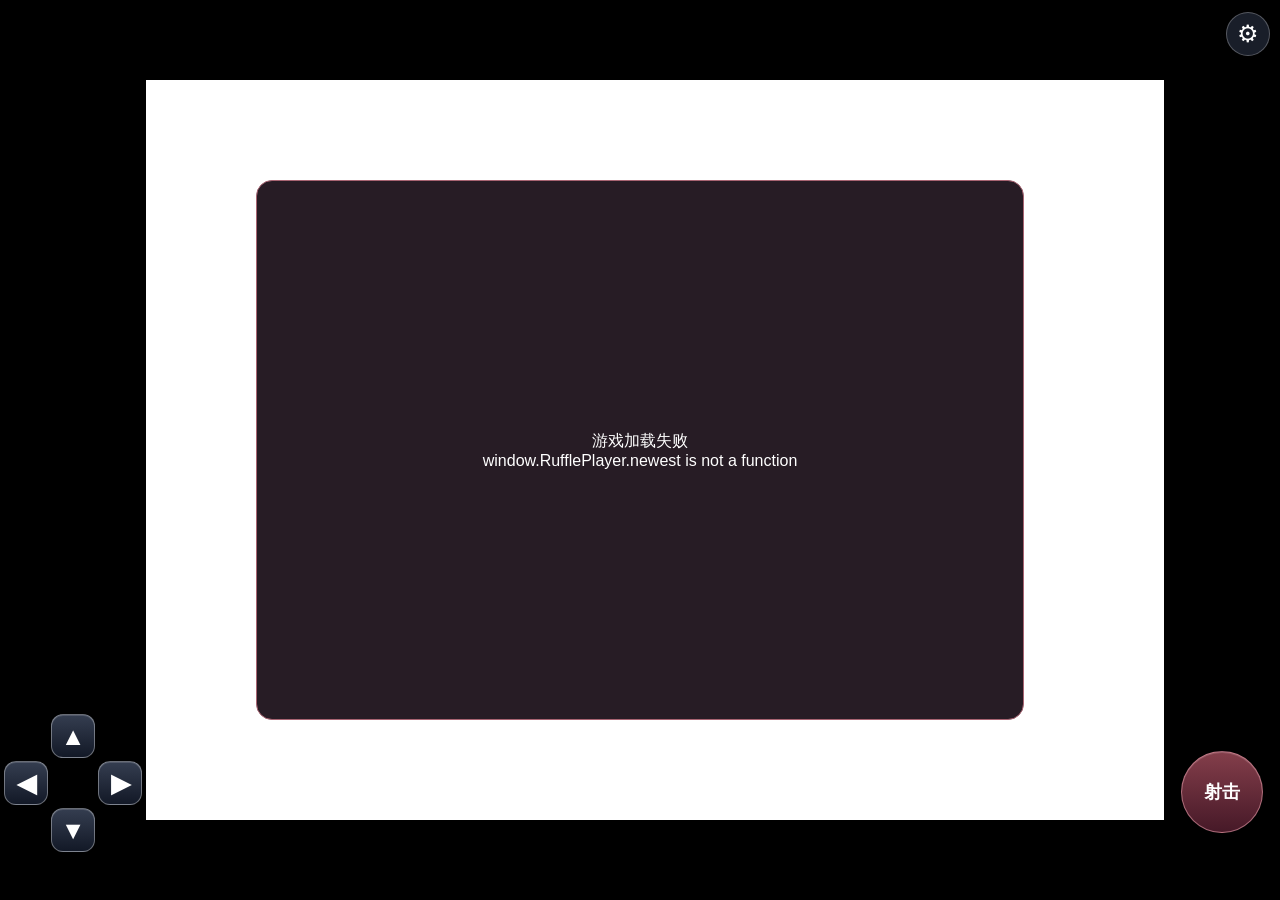
==== games/snowman/Web/index.html @ dc2c82b0 "Add faithful Deep Freeze iOS adaptation with touch controls and optional infinite lives" ====
<!doctype html>
<html lang="zh-Hans">
<head>
  <meta charset="utf-8">
  <meta name="viewport" content="width=device-width,initial-scale=1,maximum-scale=1,user-scalable=no,viewport-fit=cover">
  <meta name="color-scheme" content="dark">
  <title>圣诞雪球人</title>
  <link rel="stylesheet" href="controls.css">
  <script>window.RufflePlayer={config:{autoplay:'on',unmuteOverlay:'hidden',splashScreen:false,showSwfDownload:false,contextMenu:'off',allowScriptAccess:true,letterbox:'on',logLevel:'error',quality:'high',scale:'showAll',forceScale:true,preferredRenderer:'webgl'}};</script>
  <script src="runtime/ruffle.js" defer></script>
  <script src="host.js" defer></script>
</head>
<body>
  <main id="play-area" aria-label="圣诞雪球人游戏">
    <aside class="rail left-rail" aria-label="方向控制">
      <div class="dpad">
        <button class="control up" data-key="38" aria-label="向上跳跃">▲</button>
        <button class="control left" data-key="37" aria-label="向左移动">◀</button>
        <button class="control right" data-key="39" aria-label="向右移动">▶</button>
        <button class="control down" data-key="40" aria-label="向下穿过平台">▼</button>
      </div>
    </aside>
    <div id="stage-area"><div id="game" aria-label="原版游戏画面"></div></div>
    <aside class="rail right-rail" aria-label="射击和辅助控制">
      <button id="settings" class="settings" aria-label="辅助设置" title="辅助设置">⚙</button>
      <button class="control fire" data-key="32" aria-label="按住射击">射击</button>
      <span id="cheat-indicator" aria-live="polite" hidden>无限生命</span>
    </aside>
  </main>
  <div id="settings-backdrop" hidden></div>
  <dialog id="cheat-dialog" aria-labelledby="cheat-title">
    <h1 id="cheat-title">辅助设置</h1>
    <label class="cheat-option"><span>无限生命</span><input id="cheat-switch" type="checkbox" role="switch"></label>
    <p>默认关闭。开启后，受伤不会消耗生命。</p>
    <button id="close-settings">返回游戏</button>
  </dialog>
  <div id="fatal-error" role="alert" hidden></div>
</body>
</html>
---- games/snowman/Web/controls.css ----
:root{font-family:-apple-system,BlinkMacSystemFont,"PingFang SC",sans-serif;color:#fff;background:#000;-webkit-user-select:none;user-select:none;-webkit-touch-callout:none;overscroll-behavior:none}
*{box-sizing:border-box;-webkit-tap-highlight-color:transparent}
html,body{margin:0;width:100%;height:100%;overflow:hidden;touch-action:none}
body{padding:env(safe-area-inset-top) env(safe-area-inset-right) env(safe-area-inset-bottom) env(safe-area-inset-left)}
button,input{font:inherit}
button{touch-action:none;cursor:pointer;-webkit-appearance:none;appearance:none;color:inherit}
#play-area{display:grid;grid-template-columns:146px minmax(0,1fr) clamp(82px,11vw,116px);width:100%;height:100%;gap:0}
.rail{position:relative;display:flex;align-items:flex-end;justify-content:center;padding:0 4px clamp(18px,8vh,48px)}
#stage-area{display:flex;min-width:0;min-height:0;align-items:center;justify-content:center;overflow:hidden}
#game{position:relative;flex:none;overflow:hidden;touch-action:none;background:#fff}
ruffle-player{display:block;width:100%;height:100%;outline:none}
.dpad{display:grid;grid-template-columns:repeat(3,44px);grid-template-rows:repeat(3,44px);width:138px;max-width:138px;aspect-ratio:1;gap:3px}
.control{display:flex;align-items:center;justify-content:center;border:1px solid #ffffff5c;background:linear-gradient(#3c465be0,#151c2ce0);box-shadow:0 2px 0 #0009,inset 0 1px 0 #ffffff24;border-radius:12px;min-width:0;min-height:44px;font-size:clamp(18px,2.7vw,25px);font-weight:600;outline:none}
.control.held{background:linear-gradient(#637598,#35425b);border-color:#d2e3ff;transform:translateY(1px);box-shadow:0 1px 0 #0009}
.up{grid-column:2;grid-row:1}.left{grid-column:1;grid-row:2}.right{grid-column:3;grid-row:2}.down{grid-column:2;grid-row:3}
.fire{width:clamp(64px,8vw,82px);height:clamp(64px,8vw,82px);border-radius:50%;font-size:18px;margin-bottom:19px;background:linear-gradient(#964755e0,#501c2de0);border-color:#ffb1c080}
.fire.held{background:linear-gradient(#c8717c,#934052);border-color:#ffe7eb}
.settings{position:absolute;right:10px;top:12px;display:flex;align-items:center;justify-content:center;width:44px;height:44px;background:#191e29;border:1px solid #ffffff42;border-radius:50%;font-size:24px;line-height:1}
#cheat-indicator{position:absolute;bottom:10px;font-size:11px;color:#ffdf8e;white-space:nowrap}
[hidden]{display:none!important}
dialog{border:1px solid #ffffff4d;border-radius:20px;background:#1c2230;color:#fff;width:min(340px,85vw);padding:22px;box-shadow:0 16px 80px #0009;touch-action:manipulation}
dialog::backdrop{background:#0008}
dialog h1{font-size:20px;margin:0 0 22px}dialog p{font-size:13px;line-height:1.6;color:#bcc5d5;margin:16px 0 22px}
.cheat-option{display:flex;align-items:center;justify-content:space-between;font-size:17px;gap:25px}
#cheat-switch{width:48px;height:28px;accent-color:#66b788}
#close-settings{display:block;width:100%;padding:12px;border-radius:12px;border:1px solid #ffffff46;background:#33415c;font-size:16px}
#fatal-error{position:fixed;inset:20%;display:flex;align-items:center;justify-content:center;text-align:center;padding:24px;color:#fff;background:#271c25;border:1px solid #a86472;border-radius:16px;white-space:pre-wrap;z-index:5}
@media(max-height:320px){.rail{padding-bottom:6px}.dpad{max-width:138px}.control{min-height:44px}.settings{top:4px}.fire{margin-bottom:6px}dialog{padding:16px}dialog h1{margin-bottom:12px}dialog p{margin:10px 0}}

dialog:not([open]){display:none}
#settings-backdrop{position:fixed;inset:0;background:#0008;z-index:3}
dialog.dialog-fallback{position:fixed;left:50%;top:50%;transform:translate(-50%,-50%);margin:0;z-index:4}
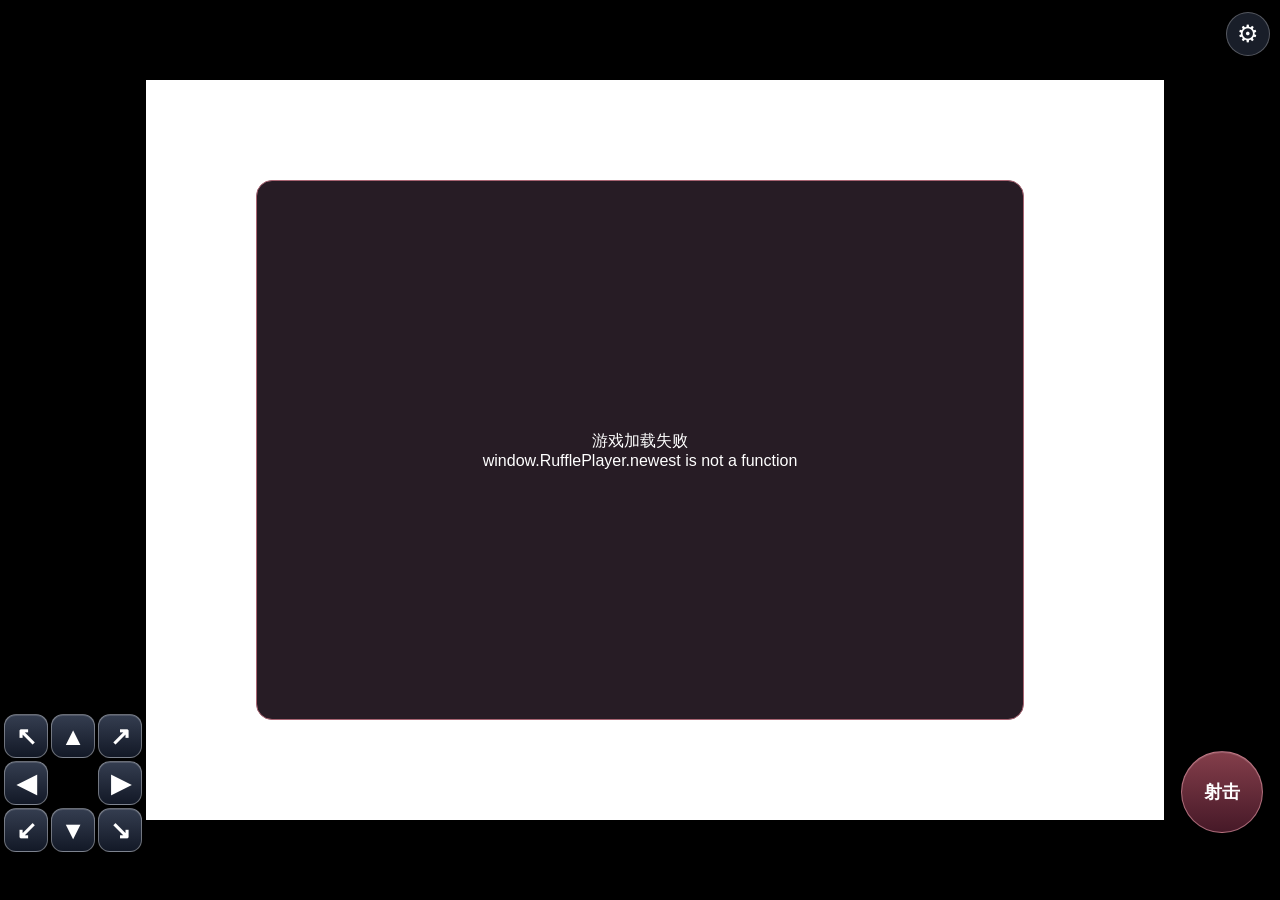
==== commit 59817f93: "Add adjustable nine-button layout and independent invincibility option" ====
--- a/games/snowman/Web/index.html
+++ b/games/snowman/Web/index.html
@@ -8,22 +8,27 @@
   <link rel="stylesheet" href="controls.css">
   <script>window.RufflePlayer={config:{autoplay:'on',unmuteOverlay:'hidden',splashScreen:false,showSwfDownload:false,contextMenu:'off',allowScriptAccess:true,letterbox:'on',logLevel:'error',quality:'high',scale:'showAll',forceScale:true,preferredRenderer:'webgl'}};</script>
   <script src="runtime/ruffle.js" defer></script>
+  <script src="controls-layout.js" defer></script>
   <script src="host.js" defer></script>
 </head>
 <body>
   <main id="play-area" aria-label="圣诞雪球人游戏">
     <aside class="rail left-rail" aria-label="方向控制">
       <div class="dpad">
-        <button class="control up" data-key="38" aria-label="向上跳跃">▲</button>
-        <button class="control left" data-key="37" aria-label="向左移动">◀</button>
-        <button class="control right" data-key="39" aria-label="向右移动">▶</button>
-        <button class="control down" data-key="40" aria-label="向下穿过平台">▼</button>
+        <button class="control up-left" data-control="up-left" data-keys="37,38" aria-label="左上">↖</button>
+        <button class="control up" data-control="38" data-key="38" aria-label="向上跳跃">▲</button>
+        <button class="control up-right" data-control="up-right" data-keys="39,38" aria-label="右上">↗</button>
+        <button class="control left" data-control="37" data-key="37" aria-label="向左移动">◀</button>
+        <button class="control right" data-control="39" data-key="39" aria-label="向右移动">▶</button>
+        <button class="control down-left" data-control="down-left" data-keys="37,40" aria-label="左下">↙</button>
+        <button class="control down" data-control="40" data-key="40" aria-label="向下穿过平台">▼</button>
+        <button class="control down-right" data-control="down-right" data-keys="39,40" aria-label="右下">↘</button>
       </div>
     </aside>
     <div id="stage-area"><div id="game" aria-label="原版游戏画面"></div></div>
     <aside class="rail right-rail" aria-label="射击和辅助控制">
       <button id="settings" class="settings" aria-label="辅助设置" title="辅助设置">⚙</button>
-      <button class="control fire" data-key="32" aria-label="按住射击">射击</button>
+      <button class="control fire" data-control="32" data-key="32" aria-label="按住射击">射击</button>
       <span id="cheat-indicator" aria-live="polite" hidden>无限生命</span>
     </aside>
   </main>
@@ -32,8 +37,42 @@
     <h1 id="cheat-title">辅助设置</h1>
     <label class="cheat-option"><span>无限生命</span><input id="cheat-switch" type="checkbox" role="switch"></label>
     <p>默认关闭。开启后，受伤不会消耗生命。</p>
+    <label class="cheat-option invincible-option"><span>无敌</span><input id="invincible-switch" type="checkbox" role="switch"></label>
+    <p>默认关闭。免疫敌人伤害，并保留道具强化。</p>
+    <div class="layout-setting">
+      <h2>虚拟按键</h2>
+      <p>每个按键都可拖动位置、单独调整大小。</p>
+      <button id="adjust-controls">调整按键布局</button>
+    </div>
     <button id="close-settings">返回游戏</button>
   </dialog>
+  <section id="layout-editor" aria-label="按键布局编辑" hidden>
+    <div class="editor-heading"><strong>调整按键</strong><span>拖动位置 · 点选后调整大小</span></div>
+    <div class="control-picker" aria-label="选择按键">
+      <button data-select-control="up-left" aria-label="选择左上">↖</button>
+      <button data-select-control="38" aria-label="选择跳跃">▲</button>
+      <button data-select-control="up-right" aria-label="选择右上">↗</button>
+      <button data-select-control="37" aria-label="选择左移">◀</button>
+      <button data-select-control="39" aria-label="选择右移">▶</button>
+      <button data-select-control="down-left" aria-label="选择左下">↙</button>
+      <button data-select-control="40" aria-label="选择下落">▼</button>
+      <button data-select-control="down-right" aria-label="选择右下">↘</button>
+      <button data-select-control="32" aria-label="选择射击">射击</button>
+    </div>
+    <div class="size-setting">
+      <span id="selected-control-name"></span>
+      <button id="control-smaller" aria-label="缩小选中的按键">−</button>
+      <input id="control-size" type="range" min="44" max="120" step="1" aria-label="选中按键大小">
+      <button id="control-larger" aria-label="放大选中的按键">＋</button>
+      <output id="control-size-value" for="control-size"></output>
+    </div>
+    <div class="editor-actions">
+      <button id="reset-selected-position">当前键归位</button>
+      <button id="reset-layout">恢复默认</button>
+      <button id="cancel-layout">取消</button>
+      <button id="save-layout">保存布局</button>
+    </div>
+  </section>
   <div id="fatal-error" role="alert" hidden></div>
 </body>
 </html>
--- a/games/snowman/Web/controls.css
+++ b/games/snowman/Web/controls.css
@@ -1,6 +1,7 @@
 :root{font-family:-apple-system,BlinkMacSystemFont,"PingFang SC",sans-serif;color:#fff;background:#000;-webkit-user-select:none;user-select:none;-webkit-touch-callout:none;overscroll-behavior:none}
 *{box-sizing:border-box;-webkit-tap-highlight-color:transparent}
-html,body{margin:0;width:100%;height:100%;overflow:hidden;touch-action:none}
+html,body{margin:0;width:100%;height:100%;overflow:hidden;touch-action:manipulation}
+#play-area{touch-action:none}
 body{padding:env(safe-area-inset-top) env(safe-area-inset-right) env(safe-area-inset-bottom) env(safe-area-inset-left)}
 button,input{font:inherit}
 button{touch-action:none;cursor:pointer;-webkit-appearance:none;appearance:none;color:inherit}
@@ -13,6 +14,7 @@
 .control{display:flex;align-items:center;justify-content:center;border:1px solid #ffffff5c;background:linear-gradient(#3c465be0,#151c2ce0);box-shadow:0 2px 0 #0009,inset 0 1px 0 #ffffff24;border-radius:12px;min-width:0;min-height:44px;font-size:clamp(18px,2.7vw,25px);font-weight:600;outline:none}
 .control.held{background:linear-gradient(#637598,#35425b);border-color:#d2e3ff;transform:translateY(1px);box-shadow:0 1px 0 #0009}
 .up{grid-column:2;grid-row:1}.left{grid-column:1;grid-row:2}.right{grid-column:3;grid-row:2}.down{grid-column:2;grid-row:3}
+.up-left{grid-column:1;grid-row:1}.up-right{grid-column:3;grid-row:1}.down-left{grid-column:1;grid-row:3}.down-right{grid-column:3;grid-row:3}
 .fire{width:clamp(64px,8vw,82px);height:clamp(64px,8vw,82px);border-radius:50%;font-size:18px;margin-bottom:19px;background:linear-gradient(#964755e0,#501c2de0);border-color:#ffb1c080}
 .fire.held{background:linear-gradient(#c8717c,#934052);border-color:#ffe7eb}
 .settings{position:absolute;right:10px;top:12px;display:flex;align-items:center;justify-content:center;width:44px;height:44px;background:#191e29;border:1px solid #ffffff42;border-radius:50%;font-size:24px;line-height:1}
@@ -30,3 +32,30 @@
 dialog:not([open]){display:none}
 #settings-backdrop{position:fixed;inset:0;background:#0008;z-index:3}
 dialog.dialog-fallback{position:fixed;left:50%;top:50%;transform:translate(-50%,-50%);margin:0;z-index:4}
+.control.layout-positioned{position:fixed;z-index:2;margin:0;min-height:44px;font-size:clamp(18px,calc(var(--control-size)*.45),46px)}
+.fire.layout-positioned{font-size:clamp(18px,calc(var(--control-size)*.26),30px)}
+.editing-controls .control{z-index:5;cursor:move;touch-action:none}
+.control.layout-selected{outline:3px solid #8acfff;outline-offset:3px}
+.settings{z-index:3}
+.layout-setting{border-top:1px solid #ffffff29;padding-top:12px;margin:0 0 16px}
+.layout-setting h2{font-size:16px;margin:0}
+.layout-setting p{margin:8px 0 10px}
+#adjust-controls{width:100%;min-height:42px;border:1px solid #819bb3;background:#263e56;border-radius:10px}
+button:disabled{opacity:.45}
+dialog{max-height:calc(100% - 24px);overflow-y:auto;touch-action:pan-y;-webkit-overflow-scrolling:touch}
+#layout-editor{position:fixed;top:max(8px,env(safe-area-inset-top));left:50%;transform:translateX(-50%);width:min(640px,calc(100% - 24px));z-index:6;padding:12px 16px;border:1px solid #8acfff73;border-radius:16px;background:#162236f5;box-shadow:0 8px 40px #0009;touch-action:manipulation}
+.editor-heading{display:flex;align-items:center;justify-content:space-between;gap:12px;font-size:15px}
+.editor-heading span{font-size:12px;color:#c1d3e4}
+.control-picker{display:flex;gap:4px;margin:8px 0}
+.control-picker button{flex:1;min-width:0;height:34px;border:1px solid #ffffff35;border-radius:8px;background:#2a354a}
+.control-picker button[aria-pressed="true"]{border-color:#91d3ff;background:#38628b}
+.size-setting{display:flex;align-items:center;gap:8px;font-size:12px}
+#selected-control-name{width:84px;flex:none}
+.size-setting button{width:36px;height:34px;border:1px solid #ffffff42;background:#283e5b;border-radius:8px;font-size:21px}
+#control-size{flex:1;min-width:40px;height:34px;accent-color:#8bcfff;touch-action:pan-x}
+#control-size-value{min-width:46px;text-align:right;font-variant-numeric:tabular-nums}
+.editor-actions{display:flex;gap:8px;margin-top:8px;justify-content:flex-end}
+.editor-actions button{border:1px solid #ffffff42;border-radius:8px;min-height:34px;padding:4px 16px;background:#2a354a}
+.editor-actions #save-layout{background:#336a53;border-color:#a6dfc2}
+.invincible-option{margin-top:16px}
+@media(max-height:360px){#layout-editor{padding:8px 12px}.editor-heading span{font-size:11px}.control-picker{margin:5px 0}.editor-actions{margin-top:5px}}
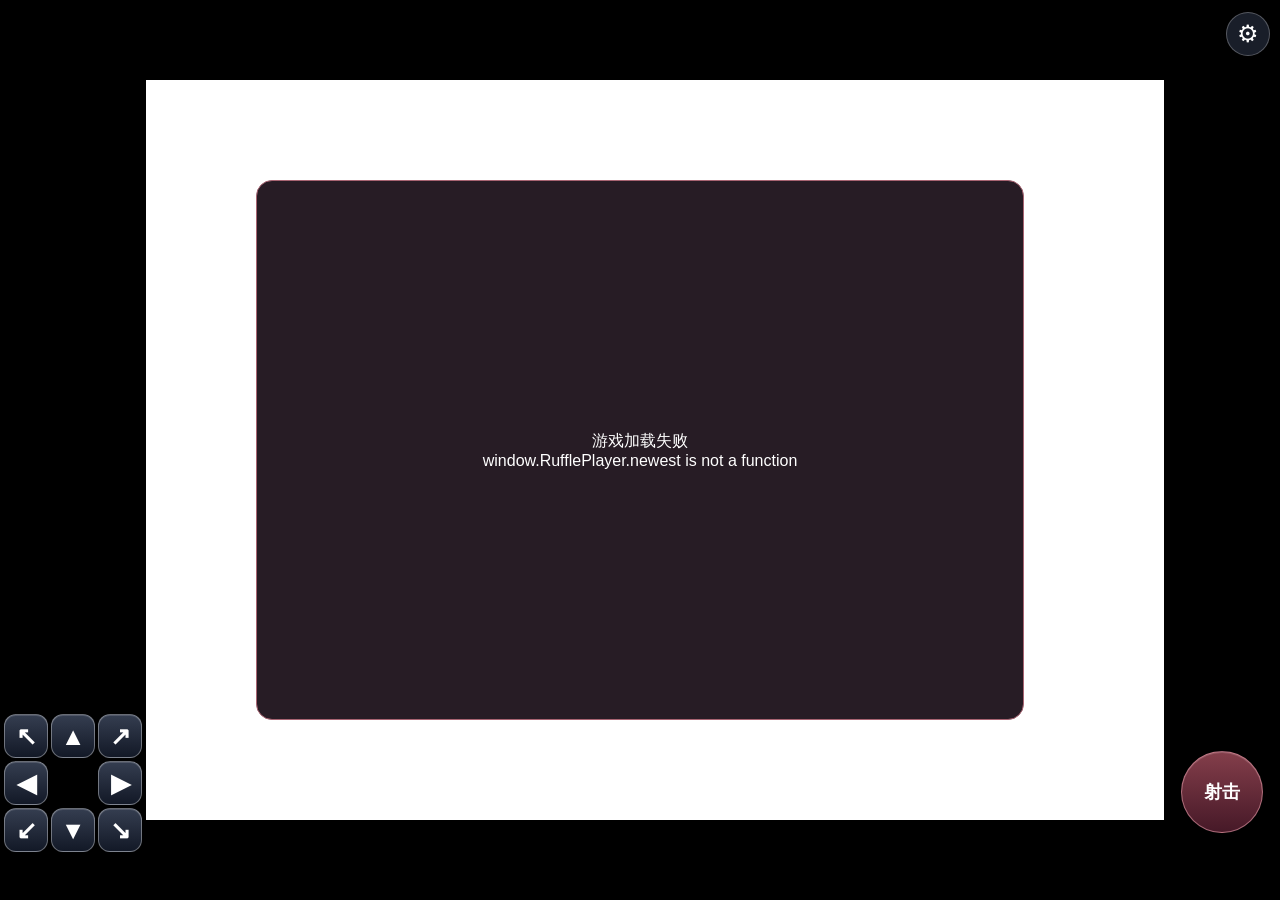
==== commit 001c8b68: "Unify assistance menu cards and switch sizing in Snowman 1.0.2" ====
--- a/games/snowman/Web/index.html
+++ b/games/snowman/Web/index.html
@@ -34,17 +34,24 @@
   </main>
   <div id="settings-backdrop" hidden></div>
   <dialog id="cheat-dialog" aria-labelledby="cheat-title">
-    <h1 id="cheat-title">辅助设置</h1>
-    <label class="cheat-option"><span>无限生命</span><input id="cheat-switch" type="checkbox" role="switch"></label>
-    <p>默认关闭。开启后，受伤不会消耗生命。</p>
-    <label class="cheat-option invincible-option"><span>无敌</span><input id="invincible-switch" type="checkbox" role="switch"></label>
-    <p>默认关闭。免疫敌人伤害，并保留道具强化。</p>
-    <div class="layout-setting">
-      <h2>虚拟按键</h2>
-      <p>每个按键都可拖动位置、单独调整大小。</p>
+    <header class="settings-heading">
+      <h1 id="cheat-title">辅助设置</h1>
+      <span>默认关闭 · 独立开关</span>
+    </header>
+    <div class="cheat-options">
+      <label class="cheat-option">
+        <span class="option-copy"><span class="option-title">无限生命</span><span class="option-description">受伤不扣生命，强化仍会重置。</span></span>
+        <span class="switch-control"><input id="cheat-switch" type="checkbox" role="switch"><span class="switch-track" aria-hidden="true"></span></span>
+      </label>
+      <label class="cheat-option">
+        <span class="option-copy"><span class="option-title">无敌</span><span class="option-description">免疫敌人伤害，并保留强化。</span></span>
+        <span class="switch-control"><input id="invincible-switch" type="checkbox" role="switch"><span class="switch-track" aria-hidden="true"></span></span>
+      </label>
+    </div>
+    <div class="settings-actions">
       <button id="adjust-controls">调整按键布局</button>
+      <button id="close-settings">返回游戏</button>
     </div>
-    <button id="close-settings">返回游戏</button>
   </dialog>
   <section id="layout-editor" aria-label="按键布局编辑" hidden>
     <div class="editor-heading"><strong>调整按键</strong><span>拖动位置 · 点选后调整大小</span></div>
--- a/games/snowman/Web/controls.css
+++ b/games/snowman/Web/controls.css
@@ -20,14 +20,29 @@
 .settings{position:absolute;right:10px;top:12px;display:flex;align-items:center;justify-content:center;width:44px;height:44px;background:#191e29;border:1px solid #ffffff42;border-radius:50%;font-size:24px;line-height:1}
 #cheat-indicator{position:absolute;bottom:10px;font-size:11px;color:#ffdf8e;white-space:nowrap}
 [hidden]{display:none!important}
-dialog{border:1px solid #ffffff4d;border-radius:20px;background:#1c2230;color:#fff;width:min(340px,85vw);padding:22px;box-shadow:0 16px 80px #0009;touch-action:manipulation}
+dialog{border:1px solid #7e96b14d;border-radius:20px;background:#151e2d;color:#fff;width:min(420px,calc(100vw - 32px));padding:18px;box-shadow:0 16px 80px #0009;touch-action:manipulation}
 dialog::backdrop{background:#0008}
-dialog h1{font-size:20px;margin:0 0 22px}dialog p{font-size:13px;line-height:1.6;color:#bcc5d5;margin:16px 0 22px}
-.cheat-option{display:flex;align-items:center;justify-content:space-between;font-size:17px;gap:25px}
-#cheat-switch{width:48px;height:28px;accent-color:#66b788}
-#close-settings{display:block;width:100%;padding:12px;border-radius:12px;border:1px solid #ffffff46;background:#33415c;font-size:16px}
+.settings-heading{display:flex;align-items:center;justify-content:space-between;gap:12px;margin-bottom:16px}
+.settings-heading h1{font-size:20px;line-height:24px;margin:0;font-weight:650}
+.settings-heading>span{font-size:11px;line-height:18px;color:#a4b4c7;white-space:nowrap}
+.cheat-options{display:grid;grid-auto-rows:1fr;gap:10px}
+.cheat-option{display:grid;grid-template-columns:minmax(0,1fr) 52px;align-items:center;gap:14px;min-height:76px;padding:12px 14px;border:1px solid #53678259;border-radius:13px;background:#25314599;cursor:pointer;touch-action:manipulation}
+.option-copy{display:flex;flex-direction:column;gap:5px;min-width:0}
+.option-title{font-size:17px;line-height:23px;font-weight:600;color:#f0f5fc}
+.option-description{font-size:12px;line-height:18px;color:#acbbce}
+.switch-control{display:block;position:relative;width:52px;height:30px;flex:none}
+.switch-control input{position:absolute;inset:0;z-index:1;width:52px;height:30px;margin:0;opacity:0;cursor:pointer;touch-action:manipulation}
+.switch-track{display:block;position:absolute;inset:0;border:1px solid #71809880;border-radius:999px;background:#46536a;pointer-events:none;transition:background .16s,border-color .16s}
+.switch-track::before{content:"";position:absolute;left:3px;top:3px;width:22px;height:22px;border-radius:50%;background:#f8fbff;box-shadow:0 1px 4px #0005;transition:transform .16s}
+.switch-control input:checked+.switch-track{background:#53ac88;border-color:#75cba6}
+.switch-control input:checked+.switch-track::before{transform:translateX(22px)}
+.switch-control input:focus-visible+.switch-track{outline:2px solid #9ed7ff;outline-offset:3px}
+.switch-control input:disabled+.switch-track{opacity:.45}
+.settings-actions{display:grid;grid-template-columns:1fr 1fr;gap:10px;margin-top:16px}
+.settings-actions button{display:flex;align-items:center;justify-content:center;width:100%;min-height:44px;padding:10px 8px;border:1px solid #617c9d99;border-radius:10px;background:#283a51;color:#eaf2fd;font-size:14px;line-height:20px}
+.settings-actions #close-settings{background:#345b7b;border-color:#709cc0}
 #fatal-error{position:fixed;inset:20%;display:flex;align-items:center;justify-content:center;text-align:center;padding:24px;color:#fff;background:#271c25;border:1px solid #a86472;border-radius:16px;white-space:pre-wrap;z-index:5}
-@media(max-height:320px){.rail{padding-bottom:6px}.dpad{max-width:138px}.control{min-height:44px}.settings{top:4px}.fire{margin-bottom:6px}dialog{padding:16px}dialog h1{margin-bottom:12px}dialog p{margin:10px 0}}
+@media(max-height:320px){.rail{padding-bottom:6px}.dpad{max-width:138px}.control{min-height:44px}.settings{top:4px}.fire{margin-bottom:6px}dialog{padding:16px}.settings-heading{margin-bottom:12px}.settings-actions{margin-top:12px}}
 
 dialog:not([open]){display:none}
 #settings-backdrop{position:fixed;inset:0;background:#0008;z-index:3}
@@ -37,10 +52,6 @@
 .editing-controls .control{z-index:5;cursor:move;touch-action:none}
 .control.layout-selected{outline:3px solid #8acfff;outline-offset:3px}
 .settings{z-index:3}
-.layout-setting{border-top:1px solid #ffffff29;padding-top:12px;margin:0 0 16px}
-.layout-setting h2{font-size:16px;margin:0}
-.layout-setting p{margin:8px 0 10px}
-#adjust-controls{width:100%;min-height:42px;border:1px solid #819bb3;background:#263e56;border-radius:10px}
 button:disabled{opacity:.45}
 dialog{max-height:calc(100% - 24px);overflow-y:auto;touch-action:pan-y;-webkit-overflow-scrolling:touch}
 #layout-editor{position:fixed;top:max(8px,env(safe-area-inset-top));left:50%;transform:translateX(-50%);width:min(640px,calc(100% - 24px));z-index:6;padding:12px 16px;border:1px solid #8acfff73;border-radius:16px;background:#162236f5;box-shadow:0 8px 40px #0009;touch-action:manipulation}
@@ -57,5 +68,4 @@
 .editor-actions{display:flex;gap:8px;margin-top:8px;justify-content:flex-end}
 .editor-actions button{border:1px solid #ffffff42;border-radius:8px;min-height:34px;padding:4px 16px;background:#2a354a}
 .editor-actions #save-layout{background:#336a53;border-color:#a6dfc2}
-.invincible-option{margin-top:16px}
 @media(max-height:360px){#layout-editor{padding:8px 12px}.editor-heading span{font-size:11px}.control-picker{margin:5px 0}.editor-actions{margin-top:5px}}
